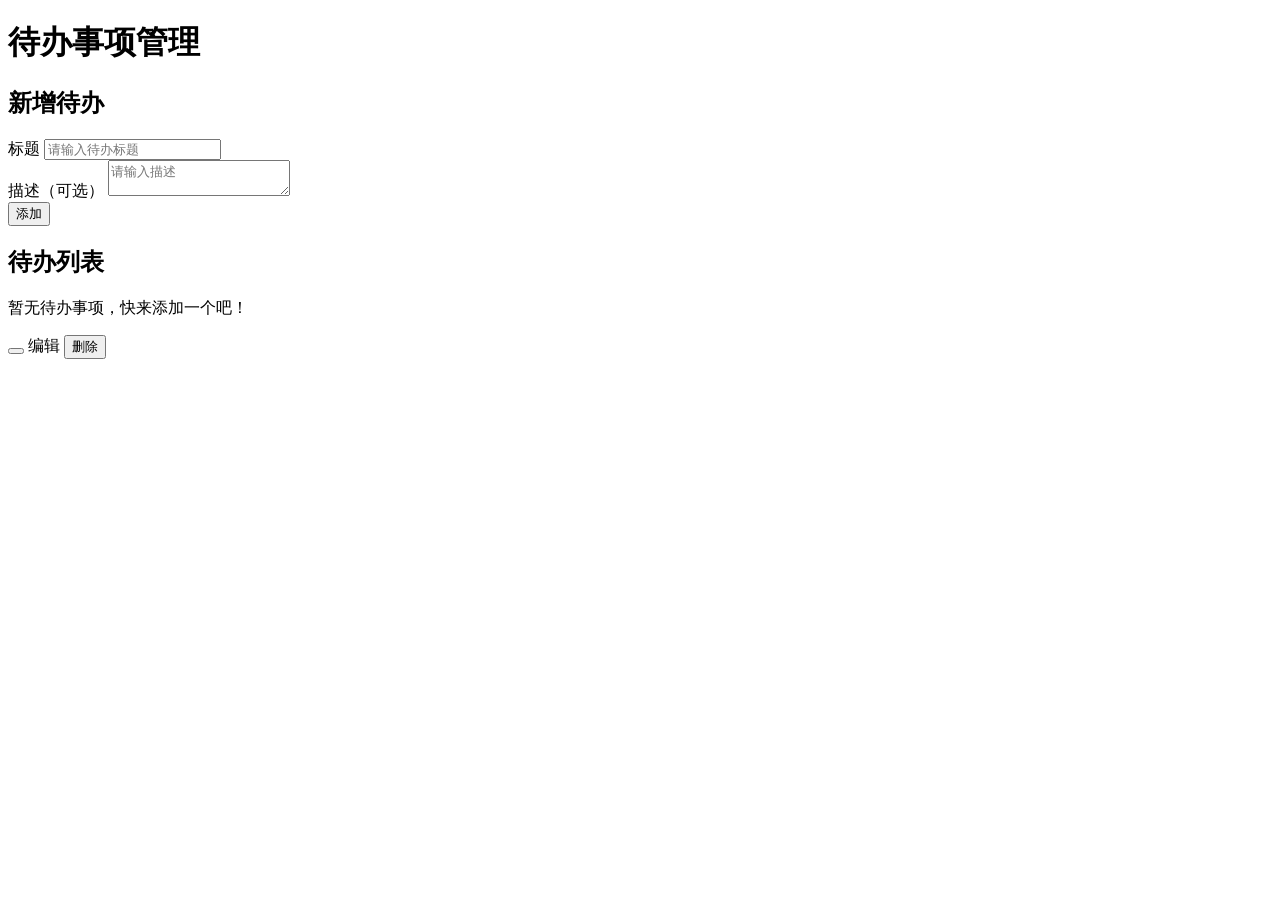
==== src/main/resources/templates/index.html @ 7250591d "feat: init Spring Boot Todo App Spring Boot 3.2 + Thymeleaf + H2 + JPA 待办事项管理系统 - 基础 CRUD：增删改查 + 完成状" ====
<!DOCTYPE html>
<html lang="zh-CN" xmlns:th="http://www.thymeleaf.org">
<head>
    <meta charset="UTF-8">
    <meta name="viewport" content="width=device-width, initial-scale=1.0">
    <title>Todo App - 待办事项管理</title>
    <link rel="stylesheet" th:href="@{/css/style.css}">
</head>
<body>
<div class="container">
    <header>
        <h1>待办事项管理</h1>
    </header>

    <!-- 成功提示 -->
    <div th:if="${message}" class="alert alert-success" th:text="${message}"></div>

    <!-- 新增表单 -->
    <div class="add-form">
        <h2>新增待办</h2>
        <form th:action="@{/todos}" th:object="${newTodo}" method="post">
            <div class="form-group">
                <label for="title">标题</label>
                <input type="text" id="title" th:field="*{title}" placeholder="请输入待办标题" required>
                <span class="error" th:if="${#fields.hasErrors('title')}" th:errors="*{title}"></span>
            </div>
            <div class="form-group">
                <label for="description">描述（可选）</label>
                <textarea id="description" th:field="*{description}" placeholder="请输入描述" rows="2"></textarea>
            </div>
            <button type="submit" class="btn btn-primary">添加</button>
        </form>
    </div>

    <!-- 待办列表 -->
    <div class="todo-list">
        <h2>待办列表 <span class="count" th:text="'(' + ${#lists.size(todos)} + ')'"></span></h2>

        <div th:if="${#lists.isEmpty(todos)}" class="empty-state">
            <p>暂无待办事项，快来添加一个吧！</p>
        </div>

        <div th:each="todo : ${todos}" class="todo-item" th:classappend="${todo.completed} ? 'completed' : ''">
            <div class="todo-content">
                <div class="todo-header">
                    <span class="todo-title" th:text="${todo.title}"></span>
                    <span class="todo-status" th:text="${todo.completed} ? '已完成' : '进行中'"
                          th:classappend="${todo.completed} ? 'status-done' : 'status-pending'"></span>
                </div>
                <p th:if="${todo.description}" class="todo-desc" th:text="${todo.description}"></p>
                <span class="todo-date" th:text="${#temporals.format(todo.createdAt, 'yyyy-MM-dd HH:mm')}"></span>
            </div>
            <div class="todo-actions">
                <form th:action="@{/todos/{id}/toggle(id=${todo.id})}" method="post" style="display:inline;">
                    <button type="submit" class="btn btn-small"
                            th:text="${todo.completed} ? '撤回' : '完成'"></button>
                </form>
                <a th:href="@{/todos/{id}/edit(id=${todo.id})}" class="btn btn-small btn-edit">编辑</a>
                <form th:action="@{/todos/{id}/delete(id=${todo.id})}" method="post" style="display:inline;"
                      onsubmit="return confirm('确定删除吗？')">
                    <button type="submit" class="btn btn-small btn-danger">删除</button>
                </form>
            </div>
        </div>
    </div>
</div>
</body>
</html>
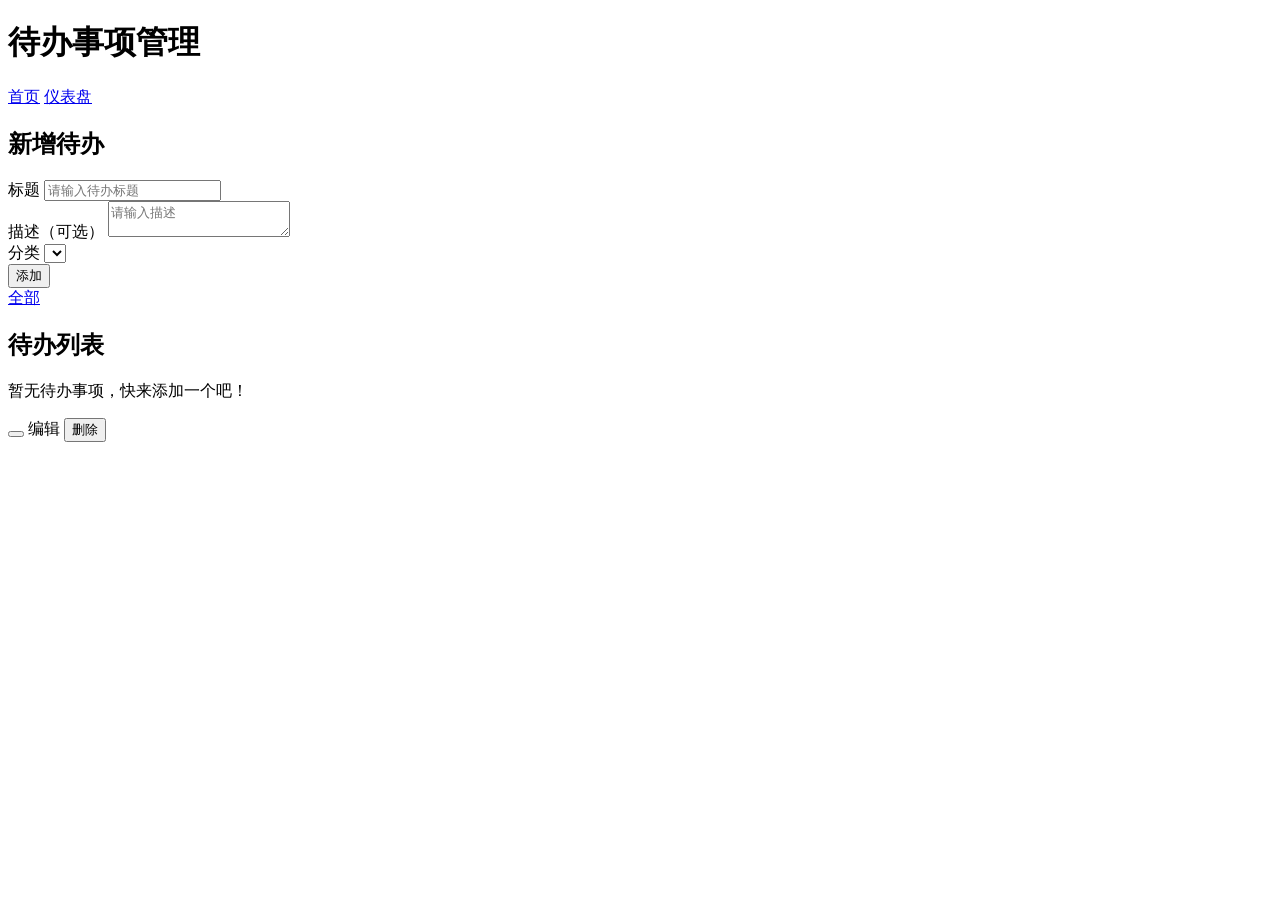
==== commit ff815901: "feat: add task categories and statistics dashboard - 新增 Category 枚举（工作、学习、生活、其他） - Todo 实体增加 categor" ====
--- a/src/main/resources/templates/index.html
+++ b/src/main/resources/templates/index.html
@@ -10,6 +10,10 @@
 <div class="container">
     <header>
         <h1>待办事项管理</h1>
+        <nav class="nav-bar">
+            <a href="/" class="nav-link active">首页</a>
+            <a href="/dashboard" class="nav-link">仪表盘</a>
+        </nav>
     </header>
 
     <!-- 成功提示 -->
@@ -28,8 +32,22 @@
                 <label for="description">描述（可选）</label>
                 <textarea id="description" th:field="*{description}" placeholder="请输入描述" rows="2"></textarea>
             </div>
+            <div class="form-group">
+                <label for="category">分类</label>
+                <select id="category" th:field="*{category}">
+                    <option th:each="cat : ${categories}" th:value="${cat}" th:text="${cat.label}"></option>
+                </select>
+            </div>
             <button type="submit" class="btn btn-primary">添加</button>
         </form>
+    </div>
+
+    <!-- 分类筛选 -->
+    <div class="filter-bar">
+        <a href="/" class="filter-btn" th:classappend="${selectedCategory == null} ? 'active' : ''">全部</a>
+        <a th:each="cat : ${categories}" th:href="@{/(category=${cat})}"
+           class="filter-btn" th:text="${cat.label}"
+           th:classappend="${selectedCategory == cat.name()} ? 'active' : ''"></a>
     </div>
 
     <!-- 待办列表 -->
@@ -44,6 +62,7 @@
             <div class="todo-content">
                 <div class="todo-header">
                     <span class="todo-title" th:text="${todo.title}"></span>
+                    <span class="todo-category" th:text="${todo.category.label}"></span>
                     <span class="todo-status" th:text="${todo.completed} ? '已完成' : '进行中'"
                           th:classappend="${todo.completed} ? 'status-done' : 'status-pending'"></span>
                 </div>
